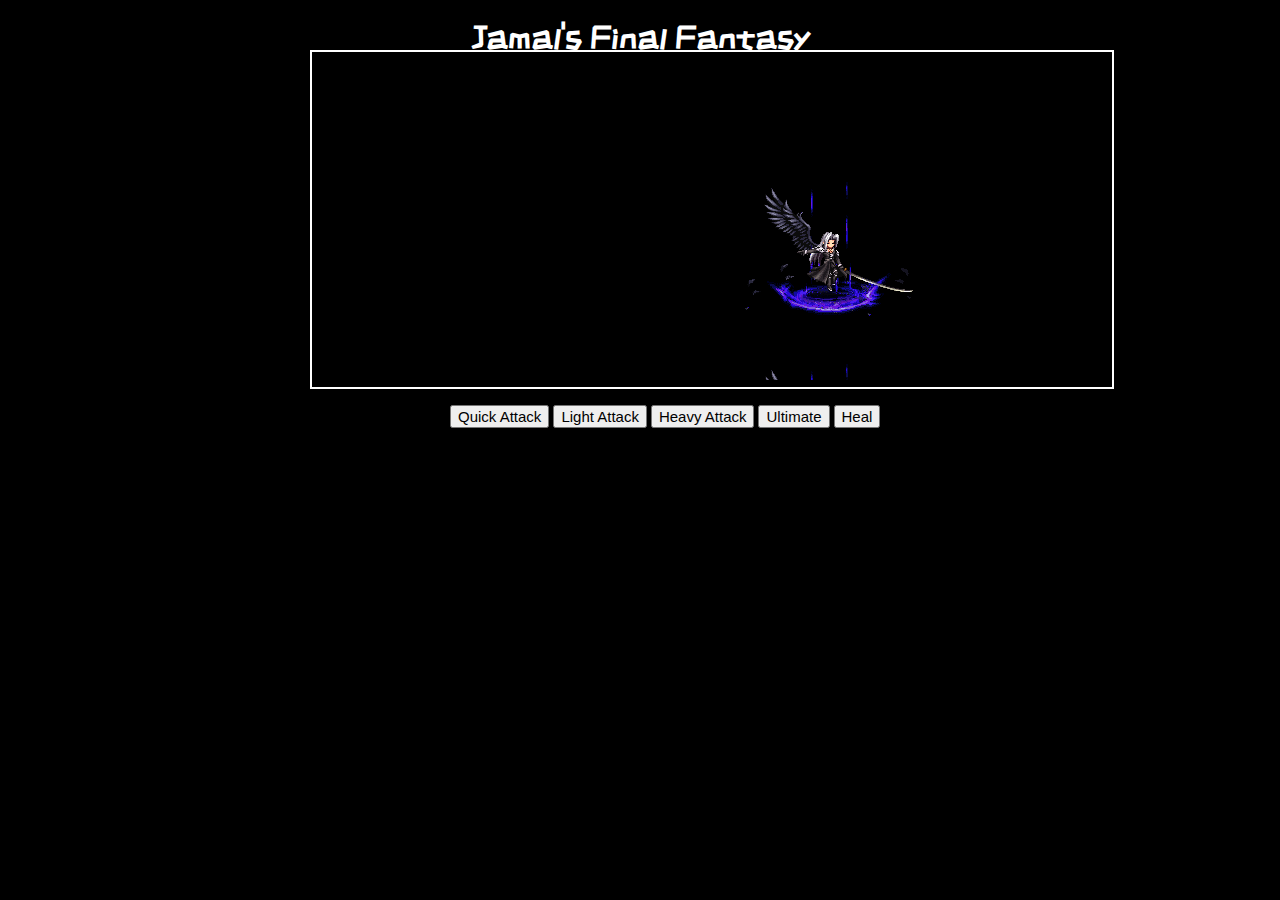
==== index.html @ d2c753a4 "added animation for characters Ultimate" ====
<!DOCTYPE html>
<html lang="en">

<head>
	<meta charset="utf-8">
	<link rel="stylesheet" href="https://stackpath.bootstrapcdn.com/bootstrap/4.2.1/css/bootstrap.min.css" integrity="sha384-GJzZqFGwb1QTTN6wy59ffF1BuGJpLSa9DkKMp0DgiMDm4iYMj70gZWKYbI706tWS" crossorigin="anonymous">
	<script src="https://code.jquery.com/jquery-3.3.1.min.js"
			integrity="sha256-FgpCb/KJQlLNfOu91ta32o/NMZxltwRo8QtmkMRdAu8="
			crossorigin="anonymous"></script>
	<link rel="stylesheet" type="text/css" href="style.css"> 
	<link href="https://fonts.googleapis.com/css?family=ZCOOL+KuaiLe" rel="stylesheet"> 
	<title>Jamal's Final Fantasy</title>
</head>


<body>
	<h1 class="title">Jamal's Final Fantasy</h1>
	<!-- Game Screen -->
	<div class="background"></div>
	<div id="enemy" class="enemy-standby"></div>
	<div id="character" class="character-standby"></div>


	<!-- Buttons -->
	<div class="buttons">
		<button type="button" class="btn btn-light" id="attack-one">Quick Attack</button>
		<button type="button" class="btn btn-light" id="attack-two">Light Attack</button>
		<button type="button" class="btn btn-light" id="attack-three">Heavy Attack</button>
		<button type="button" class="btn btn-danger" id="ultimate">Ultimate</button>
		<button type="button" class="btn btn-success" id="heal">Heal</button>
	</div>


	<!-- Script and Frameworks -->
	<script src="https://cdnjs.cloudflare.com/ajax/libs/popper.js/1.14.6/umd/popper.min.js" 
			integrity="sha384-wHAiFfRlMFy6i5SRaxvfOCifBUQy1xHdJ/yoi7FRNXMRBu5WHdZYu1hA6ZOblgut" 
			crossorigin="anonymous"></script>
	<script src="https://stackpath.bootstrapcdn.com/bootstrap/4.2.1/js/bootstrap.min.js" 
			integrity="sha384-B0UglyR+jN6CkvvICOB2joaf5I4l3gm9GU6Hc1og6Ls7i6U/mkkaduKaBhlAXv9k" 
			crossorigin="anonymous"></script>
	<script type="text/javascript" src="app.js"></script>
</body>
</html>
---- style.css ----
body {
	background-color: black;
}


.title {
	text-align: center;
	color: white;
	font-family: 'ZCOOL KuaiLe', cursive;
}


.background {
	width: 800px;
	height: 335px;
	border: 2px solid white;
	background-image: url("images/forest.gif");
	position: absolute;
	left: 310px;
	top: 50px;
}


#enemy {
	width: 550px;
	height: 240px;
	position: absolute;
	top: 140px;
	left: 520px;
}
.enemy-standby {
	background-image: url("images/bossStandby.gif");
}
.enemy-attack {
	background-image: url("images/bossAttack.gif");
}


.character-standby {
	width: 92px;
	height: 100px;
	background-image: url("images/paladinStandby.gif");
	position: absolute;
	top: 260px;
	left: 480px;
}
.character-attack {
	width: 200px;
	height: 240px;
	background-image: url("images/paladinAttack.gif");
	position: absolute;
	top: 120px;
	left: 700px;
}


.buttons {
	margin: 25px 0px 0px 200px;
	position: absolute;
	left: 250px;
	top: 380px;
}


#attack-one, #attack-two, #attack-three {
	font-size: 15px;
} 


#ultimate {
	font-size: 15px;
}

#heal {
	font-size: 15px;
}
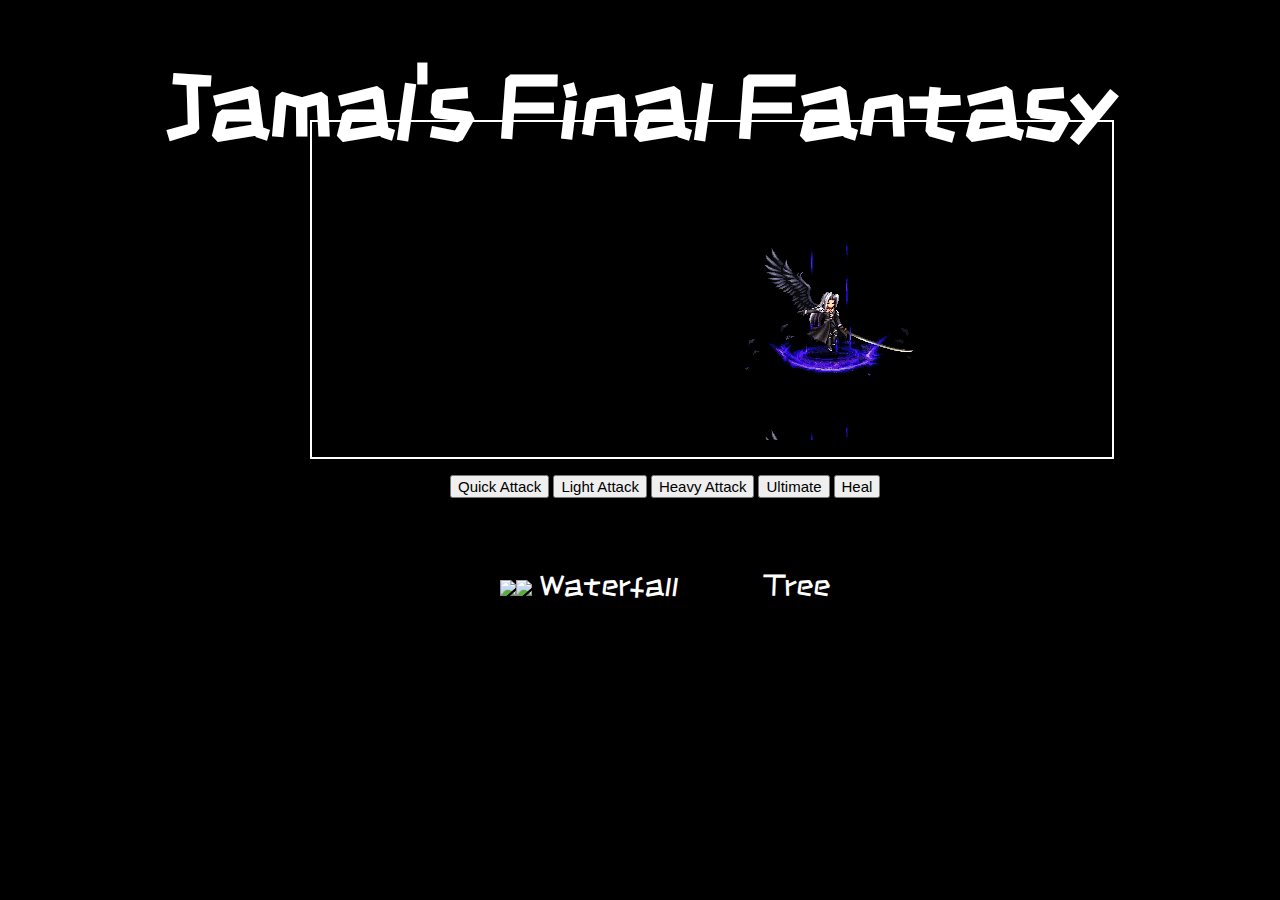
==== commit 5a78985b: "reorganized css, added a background loggo and commented it out" ====
--- a/index.html
+++ b/index.html
@@ -14,9 +14,12 @@
 
 
 <body>
+	<div id="back-logo"></div>
 	<h1 class="title">Jamal's Final Fantasy</h1>
+	
+
 	<!-- Game Screen -->
-	<div class="background"></div>
+	<div class="screen"></div>
 	<div id="enemy" class="enemy-standby"></div>
 	<div id="character" class="character-standby"></div>
 
@@ -31,6 +34,17 @@
 	</div>
 
 
+	<!-- Choose Battleground -->
+	<div class="battleground">
+		<img src="images/forest.gif" class="img-thumbnail">
+		<img src="images/tree.gif" class="img-thumbnail">
+	</div>
+	<div class="battleground-titles">
+		<p id="waterfall">Waterfall</p>
+		<p id="tree">Tree</p>
+	</div>
+
+
 	<!-- Script and Frameworks -->
 	<script src="https://cdnjs.cloudflare.com/ajax/libs/popper.js/1.14.6/umd/popper.min.js" 
 			integrity="sha384-wHAiFfRlMFy6i5SRaxvfOCifBUQy1xHdJ/yoi7FRNXMRBu5WHdZYu1hA6ZOblgut" 
--- a/style.css
+++ b/style.css
@@ -1,6 +1,15 @@
 
 body {
 	background-color: black;
+}
+
+#back-logo {
+	width: 640px;
+	height: 493px;
+	position: absolute;
+	/*background-image: url("images/finalLogo.png");*/
+	left: 50px;
+
 }
 
 
@@ -8,25 +17,25 @@
 	text-align: center;
 	color: white;
 	font-family: 'ZCOOL KuaiLe', cursive;
+	font-size: 90px;
 }
 
 
-.background {
+.screen {
 	width: 800px;
 	height: 335px;
 	border: 2px solid white;
-	background-image: url("images/forest.gif");
+	background-image: url("images/tree.gif");
 	position: absolute;
 	left: 310px;
-	top: 50px;
+	top: 120px;
 }
-
 
 #enemy {
 	width: 550px;
 	height: 240px;
 	position: absolute;
-	top: 140px;
+	top: 200px;
 	left: 520px;
 }
 .enemy-standby {
@@ -42,7 +51,7 @@
 	height: 100px;
 	background-image: url("images/paladinStandby.gif");
 	position: absolute;
-	top: 260px;
+	top: 320px;
 	left: 480px;
 }
 .character-attack {
@@ -50,7 +59,7 @@
 	height: 240px;
 	background-image: url("images/paladinAttack.gif");
 	position: absolute;
-	top: 120px;
+	top: 180px;
 	left: 700px;
 }
 
@@ -59,19 +68,49 @@
 	margin: 25px 0px 0px 200px;
 	position: absolute;
 	left: 250px;
-	top: 380px;
+	top: 450px;
+}
+#attack-one, #attack-two, #attack-three {
+	font-size: 15px;
+} 
+#ultimate {
+	font-size: 15px;
+}
+#heal {
+	font-size: 15px;
 }
 
 
-#attack-one, #attack-two, #attack-three {
-	font-size: 15px;
-} 
+.battleground-titles {
+	display: flex;
+	align-content: column;
+	width: 400px;
+	position: absolute;
+	top: 540px;
+	left: 500px;
+	color: white;
+	font-family: 'ZCOOL KuaiLe', cursive;
+	font-size: 30px;
+}
+#waterfall {
+	position: absolute;
+	left: 40px;
+
+}
+#tree {
+	position: absolute;
+	left: 265px;
+}
 
 
-#ultimate {
-	font-size: 15px;
+.battleground {
+	display: flex;
+	align-content: column;
+	width: 400px;
+	position: absolute;
+	top: 580px;
+	left: 500px;
 }
 
-#heal {
-	font-size: 15px;
-}
+
+
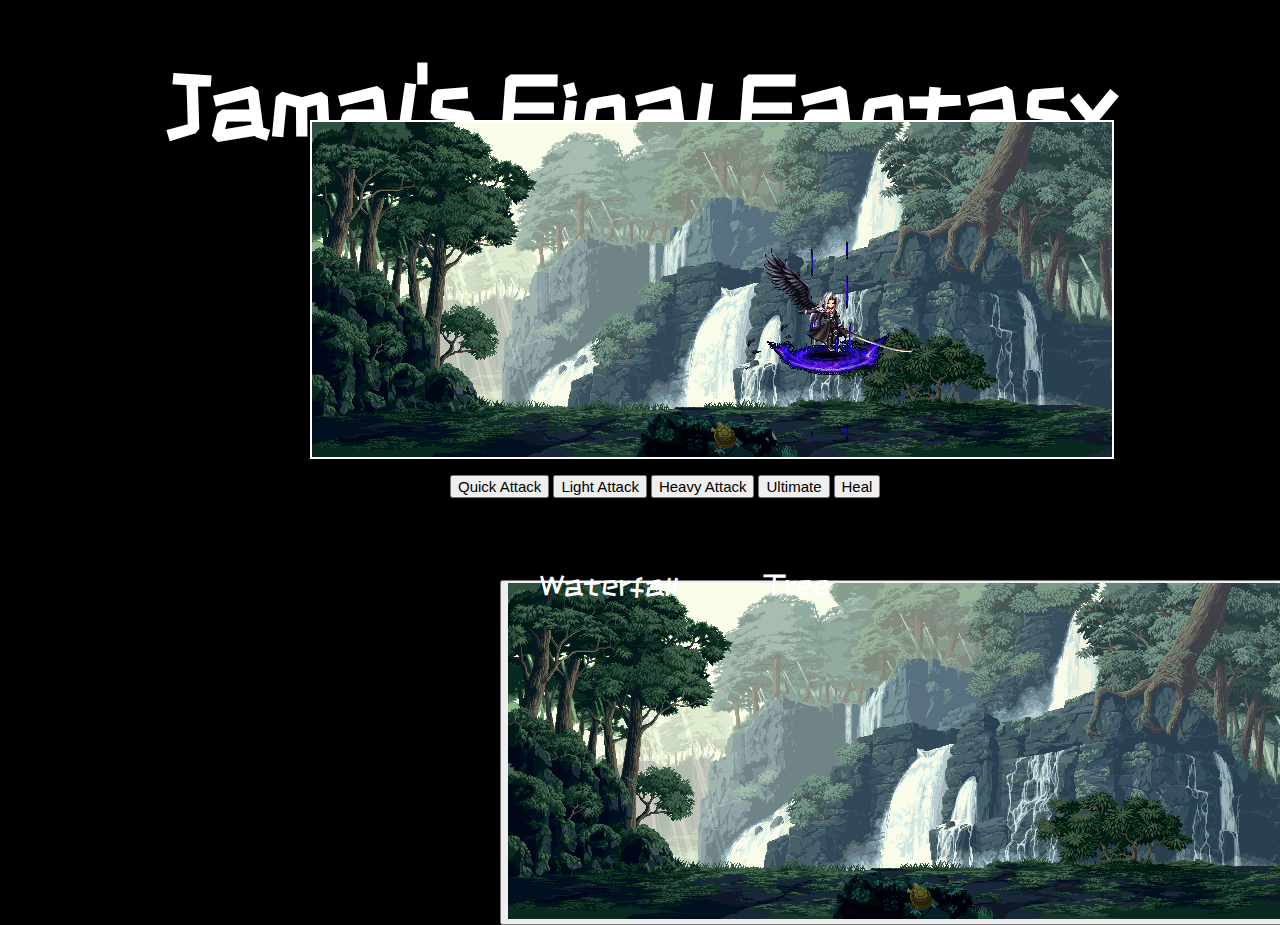
==== commit 8ab5851f: "added ability to change battleground" ====
--- a/index.html
+++ b/index.html
@@ -19,7 +19,7 @@
 	
 
 	<!-- Game Screen -->
-	<div class="screen"></div>
+	<div class="screen screen-background-waterfall"></div>
 	<div id="enemy" class="enemy-standby"></div>
 	<div id="character" class="character-standby"></div>
 
@@ -35,13 +35,13 @@
 
 
 	<!-- Choose Battleground -->
-	<div class="battleground">
-		<img src="images/forest.gif" class="img-thumbnail">
-		<img src="images/tree.gif" class="img-thumbnail">
+	<div class="thumbnails">
+		<button type="button" id="thumbnail-waterfall"><img src="images/waterfall.gif" class="img-thumbnail"></button>
+		<button type="button" id="thumbnail-tree"><img src="images/tree.gif" class="img-thumbnail"></button>
 	</div>
-	<div class="battleground-titles">
-		<p id="waterfall">Waterfall</p>
-		<p id="tree">Tree</p>
+	<div class="thumbnail-titles">
+		<p id="title-waterfall">Waterfall</p>
+		<p id="title-tree">Tree</p>
 	</div>
 
 
--- a/style.css
+++ b/style.css
@@ -9,7 +9,6 @@
 	position: absolute;
 	/*background-image: url("images/finalLogo.png");*/
 	left: 50px;
-
 }
 
 
@@ -25,10 +24,15 @@
 	width: 800px;
 	height: 335px;
 	border: 2px solid white;
-	background-image: url("images/tree.gif");
 	position: absolute;
 	left: 310px;
 	top: 120px;
+}
+.screen-background-waterfall {
+	background-image: url("images/waterfall.gif");
+}
+.screen-background-tree {
+	background-image:  url("images/tree.gif");
 }
 
 #enemy {
@@ -44,6 +48,8 @@
 .enemy-attack {
 	background-image: url("images/bossAttack.gif");
 }
+
+
 
 
 .character-standby {
@@ -64,6 +70,8 @@
 }
 
 
+
+
 .buttons {
 	margin: 25px 0px 0px 200px;
 	position: absolute;
@@ -81,7 +89,17 @@
 }
 
 
-.battleground-titles {
+
+
+.thumbnails {
+	display: flex;
+	align-content: column;
+	width: 400px;
+	position: absolute;
+	top: 580px;
+	left: 500px;
+}
+.thumbnail-titles {
 	display: flex;
 	align-content: column;
 	width: 400px;
@@ -92,25 +110,14 @@
 	font-family: 'ZCOOL KuaiLe', cursive;
 	font-size: 30px;
 }
-#waterfall {
+#title-waterfall {
 	position: absolute;
 	left: 40px;
-
 }
-#tree {
+#title-tree {
 	position: absolute;
 	left: 265px;
 }
 
 
-.battleground {
-	display: flex;
-	align-content: column;
-	width: 400px;
-	position: absolute;
-	top: 580px;
-	left: 500px;
-}
 
-
-
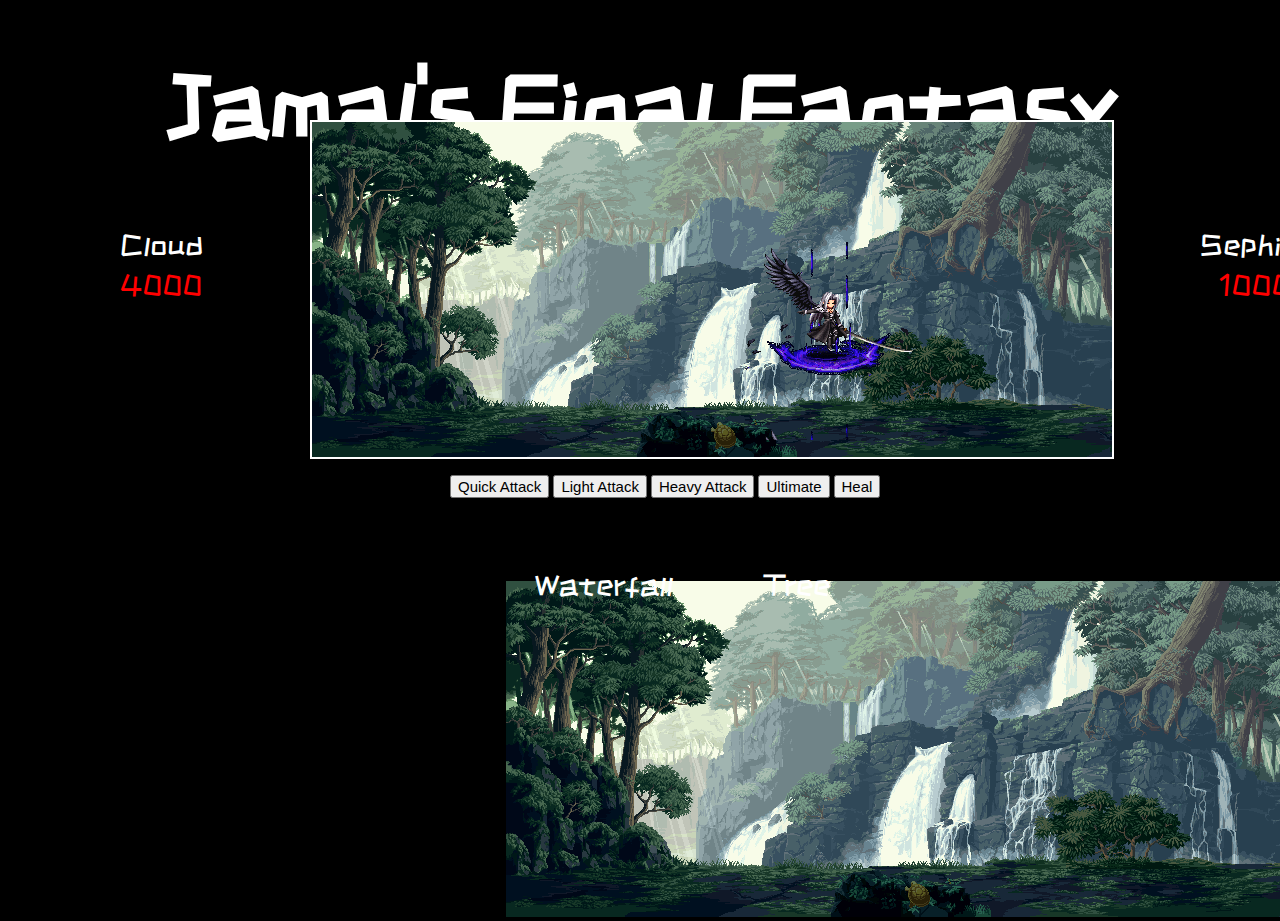
==== commit 4fdbbbca: "working Game Over if paladin dies" ====
--- a/index.html
+++ b/index.html
@@ -14,9 +14,16 @@
 
 
 <body>
+	<!-- Logo -->
 	<div id="back-logo"></div>
+
+
+	<!-- Title -->
 	<h1 class="title">Jamal's Final Fantasy</h1>
-	
+	<p id="character-name">Cloud</p>
+	<p id="character-hp"></p>
+	<p id="enemy-name">Sephiroth</p>
+	<p id="enemy-hp"></p>
 
 	<!-- Game Screen -->
 	<div class="screen screen-background-waterfall"></div>
@@ -44,7 +51,7 @@
 		<p id="title-tree">Tree</p>
 	</div>
 
-
+	<p id="gameover">Game Over</p>
 	<!-- Script and Frameworks -->
 	<script src="https://cdnjs.cloudflare.com/ajax/libs/popper.js/1.14.6/umd/popper.min.js" 
 			integrity="sha384-wHAiFfRlMFy6i5SRaxvfOCifBUQy1xHdJ/yoi7FRNXMRBu5WHdZYu1hA6ZOblgut" 
--- a/style.css
+++ b/style.css
@@ -112,12 +112,65 @@
 }
 #title-waterfall {
 	position: absolute;
-	left: 40px;
+	left: 35px;
 }
 #title-tree {
 	position: absolute;
 	left: 265px;
 }
+#thumbnail-waterfall {
+	border-style: none;
+	background-color: black;
+}
+#thumbnail-tree {
+	border-style: none;
+	background-color: black;
+}
 
 
 
+
+#character-name{
+	position: absolute;
+	left: 120px;
+	top: 200px;
+	color: white;
+	font-family: 'ZCOOL KuaiLe', cursive;
+	font-size: 30px;
+
+}
+#enemy-name{
+	position: absolute;
+	left: 1200px;
+	top: 200px;
+	color: white;
+	font-family: 'ZCOOL KuaiLe', cursive;
+	font-size: 30px;
+}
+#character-hp{
+	position: absolute;
+	left: 120px;
+	top: 240px;
+	color: red;
+	font-family: 'ZCOOL KuaiLe', cursive;
+	font-size: 30px;
+
+}
+#enemy-hp{
+	position: absolute;
+	left: 1220px;
+	top: 240px;
+	color: red;
+	font-family: 'ZCOOL KuaiLe', cursive;
+	font-size: 30px;
+}
+#gameover{
+	position: absolute;
+	left: 460px;
+	top: 200px;
+	color: transparent;
+	font-family: 'ZCOOL KuaiLe', cursive;
+	font-size: 100px;
+}
+
+
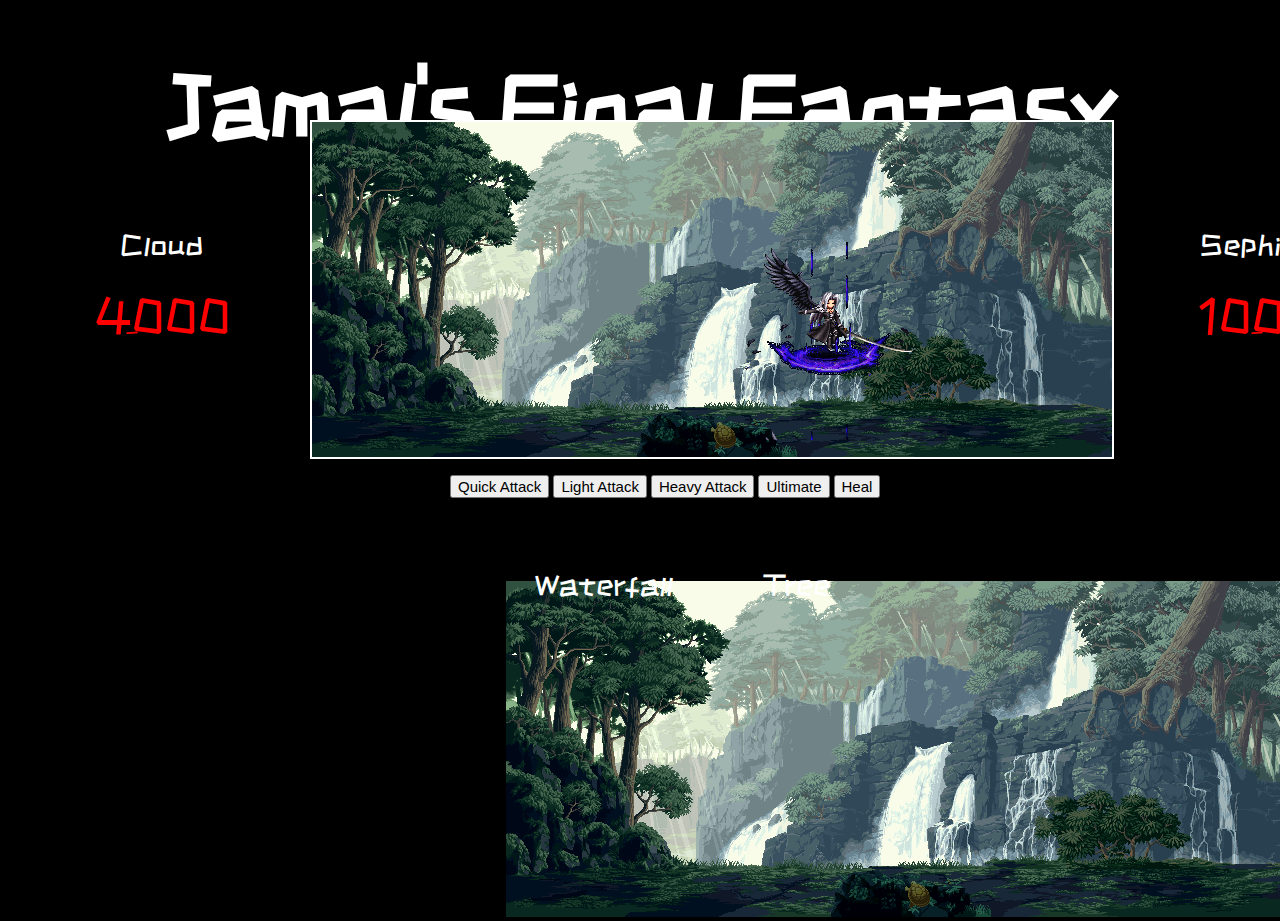
==== commit 846f1765: "made code DRY (working game alpha)" ====
--- a/index.html
+++ b/index.html
@@ -22,8 +22,10 @@
 	<h1 class="title">Jamal's Final Fantasy</h1>
 	<p id="character-name">Cloud</p>
 	<p id="character-hp"></p>
+	<p id="enemy-damage">-</p>
 	<p id="enemy-name">Sephiroth</p>
 	<p id="enemy-hp"></p>
+	<p id="character-damage">-</p>
 
 	<!-- Game Screen -->
 	<div class="screen screen-background-waterfall"></div>
@@ -52,6 +54,7 @@
 	</div>
 
 	<p id="gameover">Game Over</p>
+	<p id="you-won">You Won!</p>
 	<!-- Script and Frameworks -->
 	<script src="https://cdnjs.cloudflare.com/ajax/libs/popper.js/1.14.6/umd/popper.min.js" 
 			integrity="sha384-wHAiFfRlMFy6i5SRaxvfOCifBUQy1xHdJ/yoi7FRNXMRBu5WHdZYu1hA6ZOblgut" 
--- a/style.css
+++ b/style.css
@@ -149,21 +149,41 @@
 }
 #character-hp{
 	position: absolute;
-	left: 120px;
+	left: 95px;
 	top: 240px;
 	color: red;
 	font-family: 'ZCOOL KuaiLe', cursive;
-	font-size: 30px;
+	font-size: 50px;
 
 }
 #enemy-hp{
 	position: absolute;
-	left: 1220px;
+	left: 1200px;
 	top: 240px;
 	color: red;
 	font-family: 'ZCOOL KuaiLe', cursive;
-	font-size: 30px;
-}
+	font-size: 50px;
+}
+#character-damage{
+	position: absolute;
+	left: 1250px;
+	top: 300px;
+	color: red;
+	font-family: 'ZCOOL KuaiLe', cursive;
+	font-size: 20px;
+}
+#enemy-damage{
+	position: absolute;
+	left: 125px;
+	top: 300px;
+	color: red;
+	font-family: 'ZCOOL KuaiLe', cursive;
+	font-size: 20px;
+
+}
+
+
+
 #gameover{
 	position: absolute;
 	left: 460px;
@@ -172,5 +192,13 @@
 	font-family: 'ZCOOL KuaiLe', cursive;
 	font-size: 100px;
 }
-
-
+#you-won{
+	position: absolute;
+	left: 400px;
+	top: 140px;
+	color: transparent;
+	font-family: 'ZCOOL KuaiLe', cursive;
+	font-size: 150px;
+}
+
+
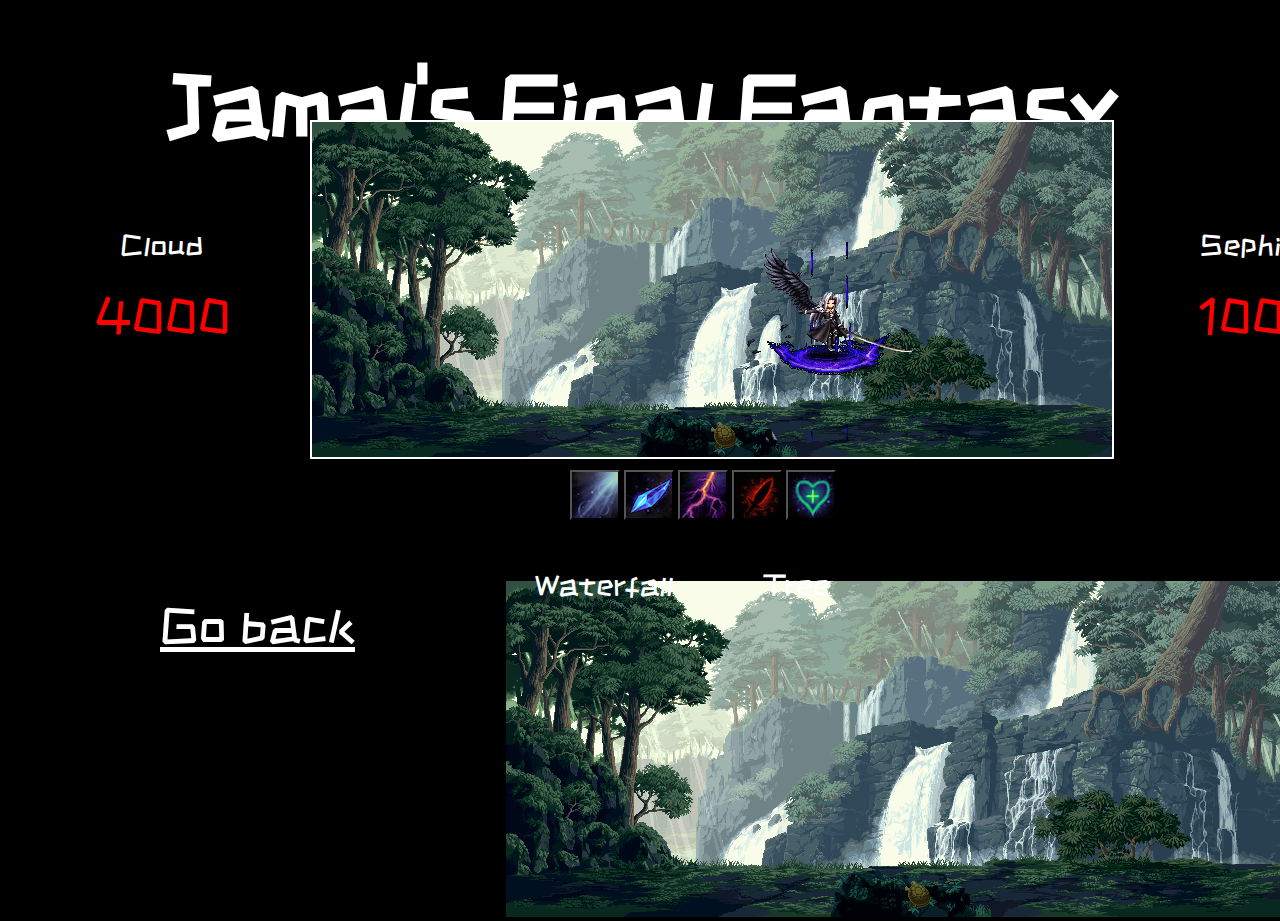
==== commit 62ff63cd: "created new icons for attacks" ====
--- a/index.html
+++ b/index.html
@@ -22,10 +22,10 @@
 	<h1 class="title">Jamal's Final Fantasy</h1>
 	<p id="character-name">Cloud</p>
 	<p id="character-hp"></p>
-	<p id="enemy-damage">-</p>
+	<p id="enemy-damage"></p>
 	<p id="enemy-name">Sephiroth</p>
 	<p id="enemy-hp"></p>
-	<p id="character-damage">-</p>
+	<p id="character-damage"></p>
 
 	<!-- Game Screen -->
 	<div class="screen screen-background-waterfall"></div>
@@ -35,12 +35,13 @@
 
 	<!-- Buttons -->
 	<div class="buttons">
-		<button type="button" class="btn btn-light" id="attack-one">Quick Attack</button>
-		<button type="button" class="btn btn-light" id="attack-two">Light Attack</button>
-		<button type="button" class="btn btn-light" id="attack-three">Heavy Attack</button>
-		<button type="button" class="btn btn-danger" id="ultimate">Ultimate</button>
-		<button type="button" class="btn btn-success" id="heal">Heal</button>
+		<button type="button" class="btn btn-light" id="attack-one"></button>
+		<button type="button" class="btn btn-light" id="attack-two"></button>
+		<button type="button" class="btn btn-light" id="attack-three"></button>
+		<button type="button" class="btn btn-danger" id="ultimate"></button>
+		<button type="button" class="btn btn-success" id="heal"></button>
 	</div>
+	<a href="start.html" id="back-button">Go back</a>
 
 
 	<!-- Choose Battleground -->
--- a/style.css
+++ b/style.css
@@ -1,6 +1,7 @@
 
 body {
 	background-color: black;
+	background-image: url("images/darkBackground.jpg");
 }
 
 #back-logo {
@@ -11,7 +12,6 @@
 	left: 50px;
 }
 
-
 .title {
 	text-align: center;
 	color: white;
@@ -19,7 +19,79 @@
 	font-size: 90px;
 }
 
-
+@keyframes bounceInTitle {
+  0% {
+  	transform: scale(1);
+    opacity: 0.7;
+  }
+  100% {
+  	transform: scale(1.1);
+    opacity: 1;
+  }
+}
+.title-start {
+	position: relative;
+	top: 130px;
+	text-align: center;
+	color: white;
+	font-family: 'ZCOOL KuaiLe', cursive;
+	font-size: 110px;
+	animation: bounceInTitle 3s infinite alternate;
+}
+
+
+#start-button {
+	position: absolute;
+	top: 350px;
+	left: 540px;
+	font-size: 100px;
+	color: red;
+	font-family: 'ZCOOL KuaiLe', cursive;
+} 
+#start-button:hover {
+	transform: scale(1.2);
+}
+#how-to-play-button {
+	position: absolute;
+	top: 500px;
+	left: 550px;
+	font-size: 50px;
+	color: white;
+	font-family: 'ZCOOL KuaiLe', cursive;
+} 
+#how-to-play-button:hover {
+	transform: scale(1.2);
+}
+
+#back-button {
+	position: absolute;
+	top: 600px;
+	left: 160px;
+	font-size: 50px;
+	color: white;
+	font-family: 'ZCOOL KuaiLe', cursive;
+} 
+#back-button:hover {
+	transform: scale(1.2);
+}
+
+.how-to-play {
+	width: 800px;
+	height: 400px;
+	position: relative;
+	left: 310px;
+	border-radius: 20px;
+	border: white solid;
+	background-color: black; 
+	opacity: 0.5; 
+}
+#how-to-play-text {
+	font-family: 'ZCOOL KuaiLe', cursive;
+	font-size: 28px;
+	text-align: center;
+	color: white;
+	opacity: 1;
+}
 .screen {
 	width: 800px;
 	height: 335px;
@@ -73,19 +145,31 @@
 
 
 .buttons {
-	margin: 25px 0px 0px 200px;
-	position: absolute;
-	left: 250px;
-	top: 450px;
-}
-#attack-one, #attack-two, #attack-three {
+	position: absolute;
+	left: 570px;
+	top: 470px;
+}
+#attack-one, #attack-two, #attack-three, #ultimate, #heal {
+	width: 50px;
+	height: 50px;
 	font-size: 15px;
 } 
+
+
+#attack-one {
+	background-image: url("icons/attack-one/beam-sky-1.png");
+}
+#attack-two {
+	background-image: url("icons/attack-two/ice-blue-1.png");
+}
+#attack-three {
+	background-image: url("icons/attack-three/lighting-royal-1.png");
+}
 #ultimate {
-	font-size: 15px;
+	background-image: url("icons/ultimate/enchant-red-1.png");
 }
 #heal {
-	font-size: 15px;
+	background-image: url("icons/heal/heal-jade-1.png");
 }
 
 
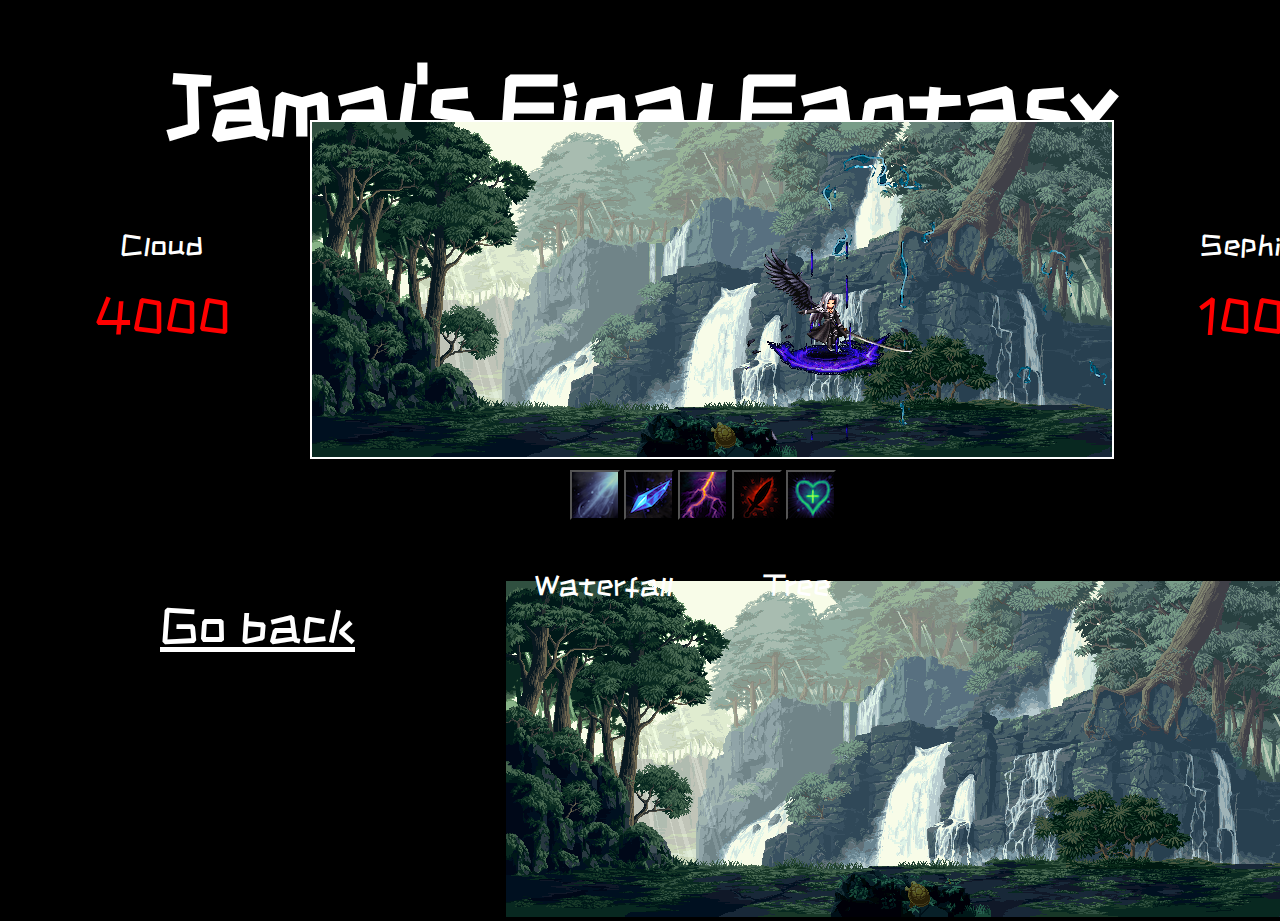
==== commit f2cf432c: "added animations for each attack, but not bound to buttons (game beta)" ====
--- a/index.html
+++ b/index.html
@@ -54,8 +54,20 @@
 		<p id="title-tree">Tree</p>
 	</div>
 
+
+	<!-- Attacks -->
+	<div id="attack-one-animation"></div>
+	<div id="attack-two-animation"></div>
+	<div id="attack-three-animation"></div>
+	<div id="ultimate-animation"></div>
+	<div id="heal-animation"></div>
+
+
+	<!-- Game Over/You Won Screen -->
 	<p id="gameover">Game Over</p>
 	<p id="you-won">You Won!</p>
+	
+
 	<!-- Script and Frameworks -->
 	<script src="https://cdnjs.cloudflare.com/ajax/libs/popper.js/1.14.6/umd/popper.min.js" 
 			integrity="sha384-wHAiFfRlMFy6i5SRaxvfOCifBUQy1xHdJ/yoi7FRNXMRBu5WHdZYu1hA6ZOblgut" 
--- a/style.css
+++ b/style.css
@@ -265,8 +265,53 @@
 	font-size: 20px;
 
 }
-
-
+#attack-one-animation {
+	visibility: hidden;
+	position: absolute;
+	top: 192px;
+	left: 760px;
+	width: 300px;
+	height: 250px;
+	background-image: url("animations/attackOne.gif");
+}
+#attack-two-animation {
+	visibility: hidden;
+	position: absolute;
+	top: 122px;
+	left: 740px;
+	width: 353px;
+	height: 330px;
+	background-image: url("animations/tripleAttack.gif");
+}
+#attack-three-animation {
+	visibility: ;
+	position: absolute;
+	top: 120px;
+	left: 690px;
+	width: 430px;
+	height: 337px;
+	background-image: url("animations/thunderBlast.gif");
+}
+#ultimate-animation {
+	visibility: hidden;
+	position: absolute;
+	top: 205px;
+	left: 680px;
+	width: 457px;
+	height: 260px;
+	background-image: url("animations/barrage.gif");
+}
+#heal-animation {
+	visibility: hidden;
+	position: absolute;
+	top: 252px;
+	left: 418px;
+	width: 200px;
+	height: 200px;
+	background-image: url("animations/healGreen.gif");
+	opacity: 0.8;
+
+}
 
 #gameover{
 	position: absolute;
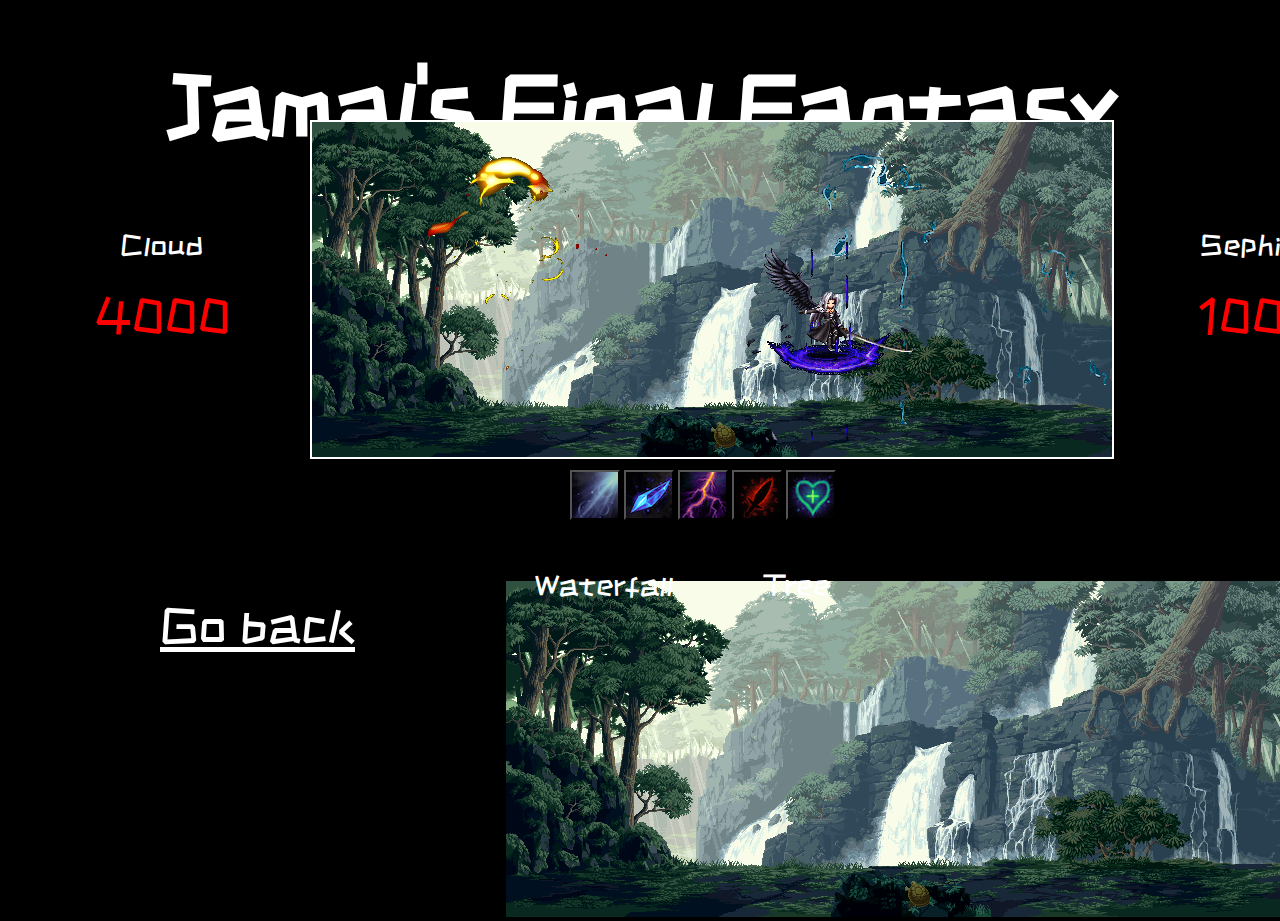
==== commit 9e83821f: "added animation for enemy attacks (not bound to anything yet)" ====
--- a/index.html
+++ b/index.html
@@ -61,6 +61,7 @@
 	<div id="attack-three-animation"></div>
 	<div id="ultimate-animation"></div>
 	<div id="heal-animation"></div>
+	<div id="enemy-attack-animation"></div>
 
 
 	<!-- Game Over/You Won Screen -->
--- a/style.css
+++ b/style.css
@@ -310,7 +310,15 @@
 	height: 200px;
 	background-image: url("animations/healGreen.gif");
 	opacity: 0.8;
-
+}
+#enemy-attack-animation {
+	visibility: ;
+	position: absolute;
+	top: 142px;
+	left: 368px;
+	width: 288px;
+	height: 324px;
+	background-image: url("animations/explosionAttack.gif");
 }
 
 #gameover{
